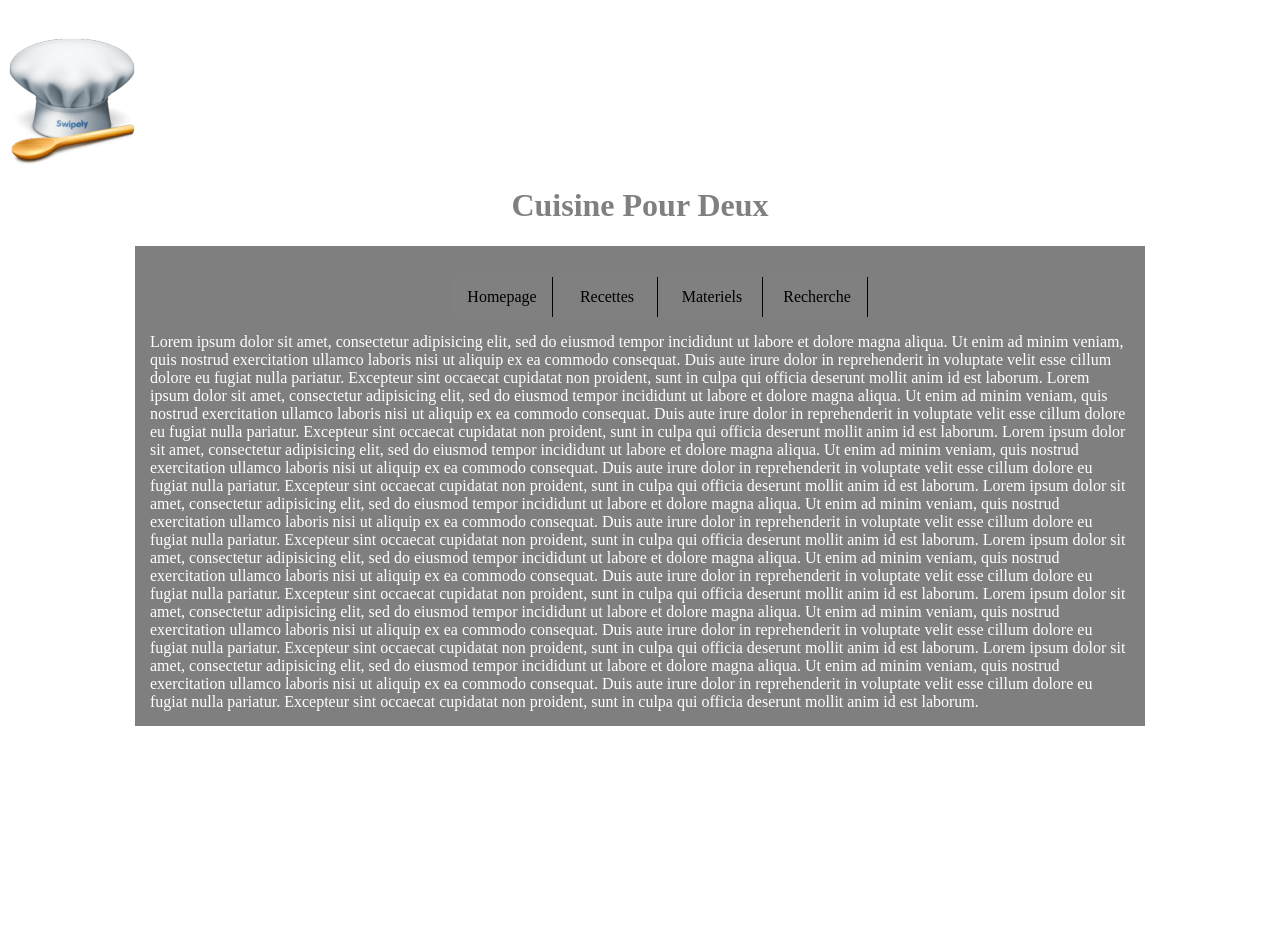
==== index.html @ bb386ba8 "1er jet" ====
<!DOCTYPE>
<html>



<head>
    <title> CUISINE POUR DEUX </title>
        <meta charset="utf-8">

    <link rel="stylesheet" type="text/css" href="stylesheets/app1.css">



</head>



 


<body background="./images/macaron.jpg">

   
    
    <header><img src="./images/toque.ico"></header>

    <h1>Cuisine Pour Deux </h1>


    <div class="container">

    <nav>
        <ul id="menu horizontal">
           
            <li>
            <a href="index.html">Homepage</a> 
            </li>
            
            <li>
             <a href="recettes.html">Recettes</a>
            </li>
            
            <li>
                <a href="materiels.html">Materiels</a>
            </li>
            
            <li>
                <a href="recherche.html">Recherche </a>
            </li>
        
        </ul>

    </nav>

    
    <main>
        Lorem ipsum dolor sit amet, consectetur adipisicing elit, sed do eiusmod
        tempor incididunt ut labore et dolore magna aliqua. Ut enim ad minim veniam,
        quis nostrud exercitation ullamco laboris nisi ut aliquip ex ea commodo
        consequat. Duis aute irure dolor in reprehenderit in voluptate velit esse
        cillum dolore eu fugiat nulla pariatur. Excepteur sint occaecat cupidatat non
        proident, sunt in culpa qui officia deserunt mollit anim id est laborum.
        Lorem ipsum dolor sit amet, consectetur adipisicing elit, sed do eiusmod
        tempor incididunt ut labore et dolore magna aliqua. Ut enim ad minim veniam,
        quis nostrud exercitation ullamco laboris nisi ut aliquip ex ea commodo
        consequat. Duis aute irure dolor in reprehenderit in voluptate velit esse
        cillum dolore eu fugiat nulla pariatur. Excepteur sint occaecat cupidatat non
        proident, sunt in culpa qui officia deserunt mollit anim id est laborum.
        Lorem ipsum dolor sit amet, consectetur adipisicing elit, sed do eiusmod
        tempor incididunt ut labore et dolore magna aliqua. Ut enim ad minim veniam,
        quis nostrud exercitation ullamco laboris nisi ut aliquip ex ea commodo
        consequat. Duis aute irure dolor in reprehenderit in voluptate velit esse
        cillum dolore eu fugiat nulla pariatur. Excepteur sint occaecat cupidatat non
        proident, sunt in culpa qui officia deserunt mollit anim id est laborum.
        Lorem ipsum dolor sit amet, consectetur adipisicing elit, sed do eiusmod
        tempor incididunt ut labore et dolore magna aliqua. Ut enim ad minim veniam,
        quis nostrud exercitation ullamco laboris nisi ut aliquip ex ea commodo
        consequat. Duis aute irure dolor in reprehenderit in voluptate velit esse
        cillum dolore eu fugiat nulla pariatur. Excepteur sint occaecat cupidatat non
        proident, sunt in culpa qui officia deserunt mollit anim id est laborum.
        Lorem ipsum dolor sit amet, consectetur adipisicing elit, sed do eiusmod
        tempor incididunt ut labore et dolore magna aliqua. Ut enim ad minim veniam,
        quis nostrud exercitation ullamco laboris nisi ut aliquip ex ea commodo
        consequat. Duis aute irure dolor in reprehenderit in voluptate velit esse
        cillum dolore eu fugiat nulla pariatur. Excepteur sint occaecat cupidatat non
        proident, sunt in culpa qui officia deserunt mollit anim id est laborum.
        Lorem ipsum dolor sit amet, consectetur adipisicing elit, sed do eiusmod
        tempor incididunt ut labore et dolore magna aliqua. Ut enim ad minim veniam,
        quis nostrud exercitation ullamco laboris nisi ut aliquip ex ea commodo
        consequat. Duis aute irure dolor in reprehenderit in voluptate velit esse
        cillum dolore eu fugiat nulla pariatur. Excepteur sint occaecat cupidatat non
        proident, sunt in culpa qui officia deserunt mollit anim id est laborum.
        Lorem ipsum dolor sit amet, consectetur adipisicing elit, sed do eiusmod
        tempor incididunt ut labore et dolore magna aliqua. Ut enim ad minim veniam,
        quis nostrud exercitation ullamco laboris nisi ut aliquip ex ea commodo
        consequat. Duis aute irure dolor in reprehenderit in voluptate velit esse
        cillum dolore eu fugiat nulla pariatur. Excepteur sint occaecat cupidatat non
        proident, sunt in culpa qui officia deserunt mollit anim id est laborum.
    </main>
    </div>





</body>
</html>
---- stylesheets/app1.css ----
body {
    background: url(../images/macaron.jpg);
  min-height: 100%;
}


body{
    padding-top: 30px;
    position: center;
}

a{
    color: black;
    text-decoration: none; 
}

h1 {
    text-align: center;
    text-decoration: none;
    color: grey;
    margin-left: auto;
    margin-left: auto;

}

 header nav ul li { 

display : inline-block;

padding : 0 0.5em; 
}

ul {

list-style-type : none; 
}


nav {
    padding: 0; margin: 0;
    text-align: center;
}
nav li {
    display: inline-block;
    width: 100px;
    height: 40px;
    margin: 0px;
    padding: 0px;
    border-right: 1px solid black;
    text-align: center;
    line-height: 40px;
    list-style: none; 
}


nav li{
    background-color: grey
}



nav li a {
    display: block;
    margin: 0px;
    text-decoration: none;
    color: black;

}


.logo {
    width: 200px;
    height:50px;
    overflow: hidden;
    background-repeat: no-repeat;
    background-size: contain;
    float: left;
}

.container {
    width: 980px;
    margin: 0 auto;
    padding: 15px;
    background: rgba(0,0,0, 0.5);
    color: white;

}
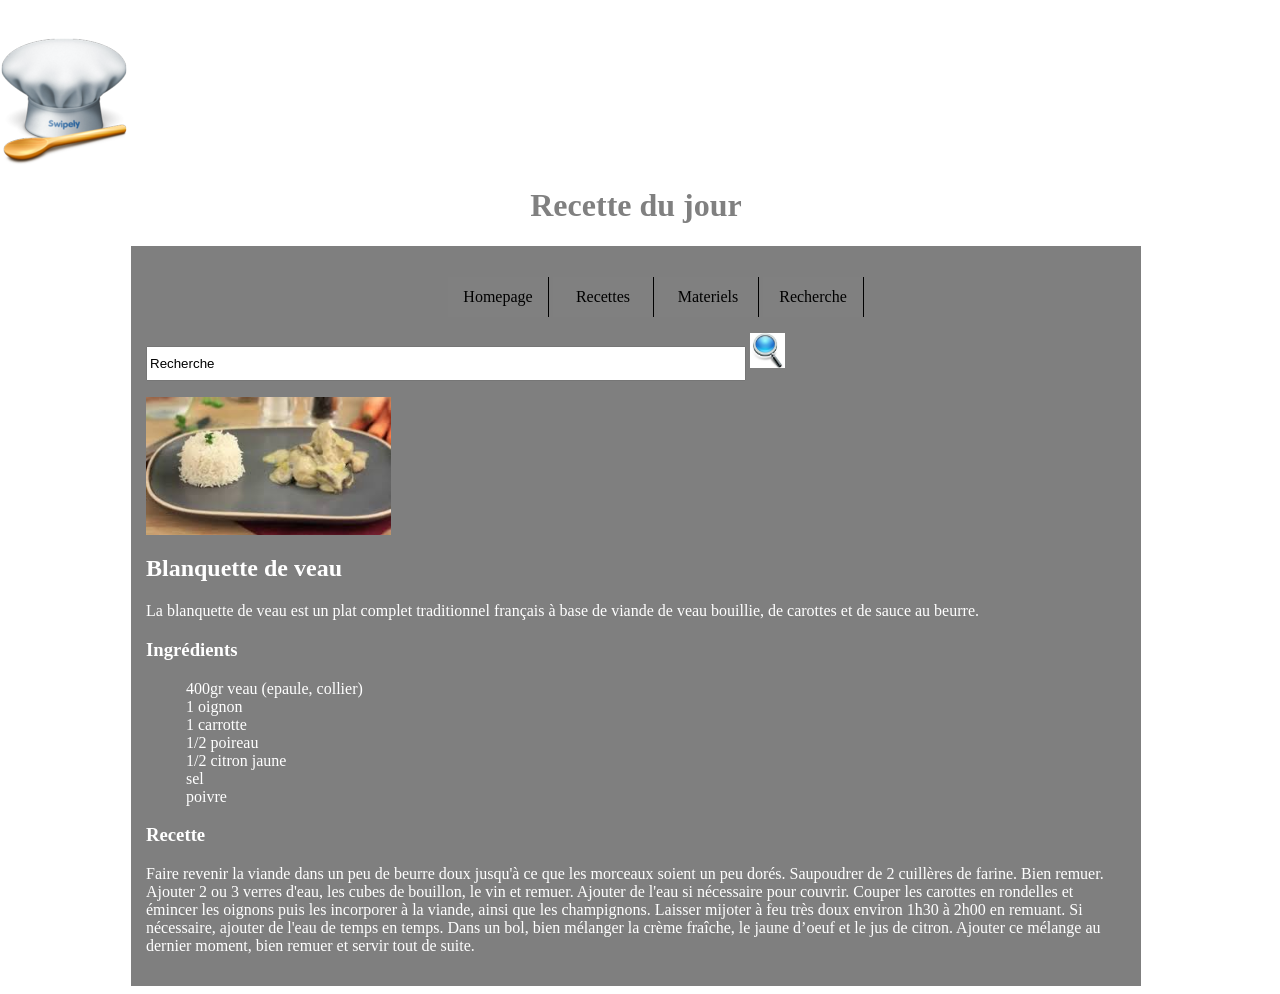
==== commit 7eef2174: "2e jet" ====
--- a/index.html
+++ b/index.html
@@ -5,6 +5,8 @@
 
 <head>
     <title> CUISINE POUR DEUX </title>
+        
+
         <meta charset="utf-8">
 
     <link rel="stylesheet" type="text/css" href="stylesheets/app1.css">
@@ -18,13 +20,13 @@
  
 
 
-<body background="./images/macaron.jpg">
+<body background="./images/macaron.jpg" class="home">
 
    
     
     <header><img src="./images/toque.ico"></header>
 
-    <h1>Cuisine Pour Deux </h1>
+    <h1>Recette du jour</h1>
 
 
     <div class="container">
@@ -37,15 +39,15 @@
             </li>
             
             <li>
-             <a href="recettes.html">Recettes</a>
+             <a href="pages/recettes.html">Recettes</a>
             </li>
             
             <li>
-                <a href="materiels.html">Materiels</a>
+                <a href="pages/materiels.html">Materiels</a>
             </li>
             
             <li>
-                <a href="recherche.html">Recherche </a>
+                <a href="recherche.html">Recherche</a>
             </li>
         
         </ul>
@@ -53,50 +55,77 @@
     </nav>
 
     
+        <div id="searchbar">                
+
+            <form class="formulaire">
+            
+            <input class="champ" type="text" value="Recherche"/>
+            <img class="loupe" src="images/loupe.jpg"/>
+                    
+            </form>
+        </div>
+
+
     <main>
-        Lorem ipsum dolor sit amet, consectetur adipisicing elit, sed do eiusmod
-        tempor incididunt ut labore et dolore magna aliqua. Ut enim ad minim veniam,
-        quis nostrud exercitation ullamco laboris nisi ut aliquip ex ea commodo
-        consequat. Duis aute irure dolor in reprehenderit in voluptate velit esse
-        cillum dolore eu fugiat nulla pariatur. Excepteur sint occaecat cupidatat non
-        proident, sunt in culpa qui officia deserunt mollit anim id est laborum.
-        Lorem ipsum dolor sit amet, consectetur adipisicing elit, sed do eiusmod
-        tempor incididunt ut labore et dolore magna aliqua. Ut enim ad minim veniam,
-        quis nostrud exercitation ullamco laboris nisi ut aliquip ex ea commodo
-        consequat. Duis aute irure dolor in reprehenderit in voluptate velit esse
-        cillum dolore eu fugiat nulla pariatur. Excepteur sint occaecat cupidatat non
-        proident, sunt in culpa qui officia deserunt mollit anim id est laborum.
-        Lorem ipsum dolor sit amet, consectetur adipisicing elit, sed do eiusmod
-        tempor incididunt ut labore et dolore magna aliqua. Ut enim ad minim veniam,
-        quis nostrud exercitation ullamco laboris nisi ut aliquip ex ea commodo
-        consequat. Duis aute irure dolor in reprehenderit in voluptate velit esse
-        cillum dolore eu fugiat nulla pariatur. Excepteur sint occaecat cupidatat non
-        proident, sunt in culpa qui officia deserunt mollit anim id est laborum.
-        Lorem ipsum dolor sit amet, consectetur adipisicing elit, sed do eiusmod
-        tempor incididunt ut labore et dolore magna aliqua. Ut enim ad minim veniam,
-        quis nostrud exercitation ullamco laboris nisi ut aliquip ex ea commodo
-        consequat. Duis aute irure dolor in reprehenderit in voluptate velit esse
-        cillum dolore eu fugiat nulla pariatur. Excepteur sint occaecat cupidatat non
-        proident, sunt in culpa qui officia deserunt mollit anim id est laborum.
-        Lorem ipsum dolor sit amet, consectetur adipisicing elit, sed do eiusmod
-        tempor incididunt ut labore et dolore magna aliqua. Ut enim ad minim veniam,
-        quis nostrud exercitation ullamco laboris nisi ut aliquip ex ea commodo
-        consequat. Duis aute irure dolor in reprehenderit in voluptate velit esse
-        cillum dolore eu fugiat nulla pariatur. Excepteur sint occaecat cupidatat non
-        proident, sunt in culpa qui officia deserunt mollit anim id est laborum.
-        Lorem ipsum dolor sit amet, consectetur adipisicing elit, sed do eiusmod
-        tempor incididunt ut labore et dolore magna aliqua. Ut enim ad minim veniam,
-        quis nostrud exercitation ullamco laboris nisi ut aliquip ex ea commodo
-        consequat. Duis aute irure dolor in reprehenderit in voluptate velit esse
-        cillum dolore eu fugiat nulla pariatur. Excepteur sint occaecat cupidatat non
-        proident, sunt in culpa qui officia deserunt mollit anim id est laborum.
-        Lorem ipsum dolor sit amet, consectetur adipisicing elit, sed do eiusmod
-        tempor incididunt ut labore et dolore magna aliqua. Ut enim ad minim veniam,
-        quis nostrud exercitation ullamco laboris nisi ut aliquip ex ea commodo
-        consequat. Duis aute irure dolor in reprehenderit in voluptate velit esse
-        cillum dolore eu fugiat nulla pariatur. Excepteur sint occaecat cupidatat non
-        proident, sunt in culpa qui officia deserunt mollit anim id est laborum.
+       
+
+        
+
+
+<div><img src="images/blanquette.jpg"></div>
+
+    
+    <div>
+
+        <div><h2>Blanquette de veau</h2></div>
+           
+        <p class="home">La blanquette de veau est un plat complet traditionnel français à base de viande de veau bouillie, de carottes et de sauce au beurre.</p>
+       
+    </div>
+
+    <div>
+
+            <h3>Ingrédients</h3>
+
+        <ul>
+            <li>400gr veau (epaule, collier)</li>
+            <li>1 oignon</li>
+            <li>1 carrotte</li>
+            <li>1/2 poireau</li>
+            <li>1/2 citron jaune</li>
+            <li>sel</li>
+            <li>poivre</li>
+
+        </ul>
+
+    </div>
+
+    <div>
+            <h3 >Recette</h3>
+
+            <p class="home">Faire revenir la viande dans un peu de beurre doux jusqu'à ce que les morceaux soient un peu dorés.
+            Saupoudrer de 2 cuillères de farine. Bien remuer.
+            Ajouter 2 ou 3 verres d'eau, les cubes de bouillon, le vin et remuer. Ajouter de l'eau si nécessaire pour couvrir.
+            Couper les carottes en rondelles et émincer les oignons puis les incorporer à la viande, ainsi que les champignons.
+            Laisser mijoter à feu très doux environ 1h30 à 2h00 en remuant.
+            Si nécessaire, ajouter de l'eau de temps en temps.
+            Dans un bol, bien mélanger la crème fraîche, le jaune d’oeuf et le jus de citron. Ajouter ce mélange au dernier moment, bien remuer et servir tout de suite.
+            </p>
+
+
+     </div>
+ 
+
+
+       
+
+
+
+
+
+      
     </main>
+
     </div>
 
 
--- a/stylesheets/app1.css
+++ b/stylesheets/app1.css
@@ -20,7 +20,7 @@
     text-decoration: none;
     color: grey;
     margin-left: auto;
-    margin-left: auto;
+   
 
 }
 
@@ -34,6 +34,40 @@
 ul {
 
 list-style-type : none; 
+}
+
+
+#searchbar{
+    position: relative;
+    width:1040px;
+    height:auto;
+}
+
+.formulaire {
+    display:inline-block;
+
+}
+
+.formulaire .champ {
+    width:600px;
+    height:35px;
+}
+
+.formulaire .bouton {
+    
+
+    background-repeat: no-repeat;
+    width: 35px;
+    height: 35px;
+    padding: 0; 
+}
+
+.loupe {
+
+    
+    width: 35px;
+    height: 35px;
+    margin-bottom: 0;
 }
 
 
@@ -68,6 +102,84 @@
 
 }
 
+section h2 {
+    
+    display: block;
+    text-align: right;
+    text-decoration: none;
+    color: white;
+    margin-right: auto;
+    float: left;
+}
+
+
+p {
+    text-align: left;
+    text-decoration: none;
+    color: white;
+    margin-right: auto;
+}
+
+section h3 {
+
+    
+    display: inline-block;
+    text-decoration: none;
+    color: white;
+    margin-right: auto;
+    float: left; 
+}
+
+div img {
+
+    display: inline-block;
+    margin-left: auto;
+    width: 25%;
+    
+
+
+}
+
+div p {
+
+    text-align: right;
+    text-decoration: none;
+    color: grey;
+    margin-right: auto;
+}
+
+section p {
+
+    width: 75%;
+    float: right;
+    text-decoration: none;
+    color: white; 
+    
+}
+
+main section {
+    overflow: auto;
+    clear: both;
+    margin-bottom: 15px;
+}
+
+main section .image-container {
+   width: 25%;
+   float: left;
+}
+
+main section .image-container img {
+   width: 100%;
+}
+
+main section .summary {
+   width: 75%;
+   float: left;
+}
+
+main section .summary h2 {
+    margin-top: 0;
+}
 
 .logo {
     width: 200px;
@@ -85,4 +197,20 @@
     background: rgba(0,0,0, 0.5);
     color: white;
 
+}
+
+.home {
+
+    text-align: left;
+    text-decoration: none;
+    color: white;
+    margin-left: auto;
+
+
+}
+
+
+.searchbar {
+
+
 }
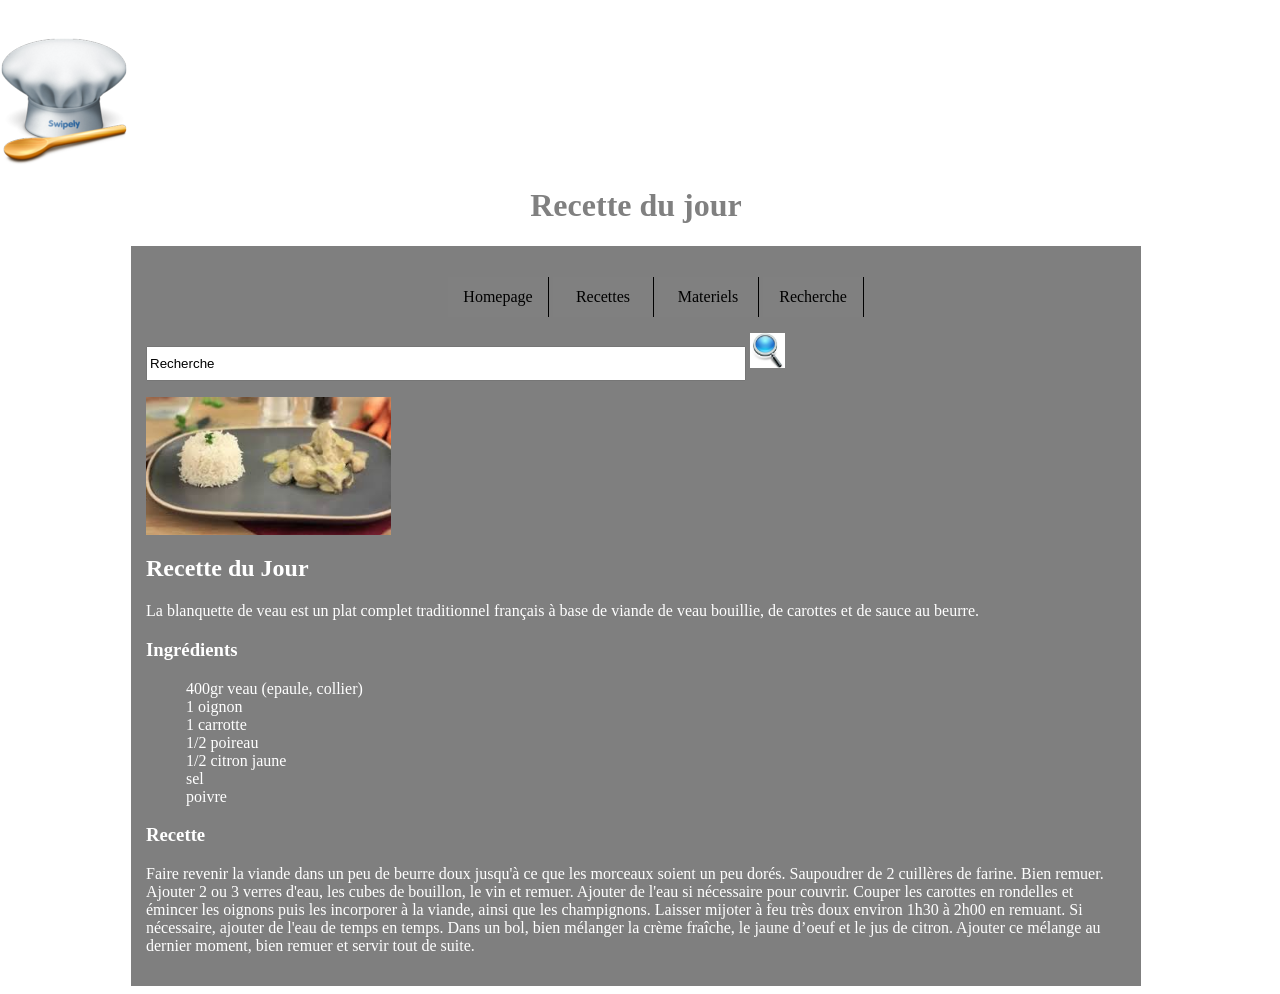
==== commit b9a2a815: "jet4" ====
--- a/index.html
+++ b/index.html
@@ -4,7 +4,7 @@
 
 
 <head>
-    <title> CUISINE POUR DEUX </title>
+    <title> CUISINE POUR DEUX / recette Du Jour </title>
         
 
         <meta charset="utf-8">
@@ -77,7 +77,7 @@
     
     <div>
 
-        <div><h2>Blanquette de veau</h2></div>
+        <div><h2>Recette du Jour</h2></div>
            
         <p class="home">La blanquette de veau est un plat complet traditionnel français à base de viande de veau bouillie, de carottes et de sauce au beurre.</p>
        
@@ -114,23 +114,10 @@
 
 
      </div>
- 
-
-
-       
-
-
-
-
-
-      
+   
     </main>
 
     </div>
 
-
-
-
-
 </body>
 </html>
--- a/stylesheets/app1.css
+++ b/stylesheets/app1.css
@@ -20,9 +20,7 @@
     text-decoration: none;
     color: grey;
     margin-left: auto;
-   
-
-}
+   }
 
  header nav ul li { 
 
@@ -37,38 +35,7 @@
 }
 
 
-#searchbar{
-    position: relative;
-    width:1040px;
-    height:auto;
-}
-
-.formulaire {
-    display:inline-block;
-
-}
-
-.formulaire .champ {
-    width:600px;
-    height:35px;
-}
-
-.formulaire .bouton {
-    
-
-    background-repeat: no-repeat;
-    width: 35px;
-    height: 35px;
-    padding: 0; 
-}
-
-.loupe {
-
-    
-    width: 35px;
-    height: 35px;
-    margin-bottom: 0;
-}
+
 
 
 nav {
@@ -209,7 +176,38 @@
 
 }
 
-
+#searchbar{
+    position: relative;
+    width:1040px;
+    height:auto;
+}
+
+.formulaire {
+    display:inline-block;
+
+}
+
+.formulaire .champ {
+    width:600px;
+    height:35px;
+}
+
+.formulaire .bouton {
+    
+
+    background-repeat: no-repeat;
+    width: 35px;
+    height: 35px;
+    padding: 0; 
+}
+
+.loupe {
+
+    
+    width: 35px;
+    height: 35px;
+    margin-bottom: 0;
+}
 .searchbar {
 
 
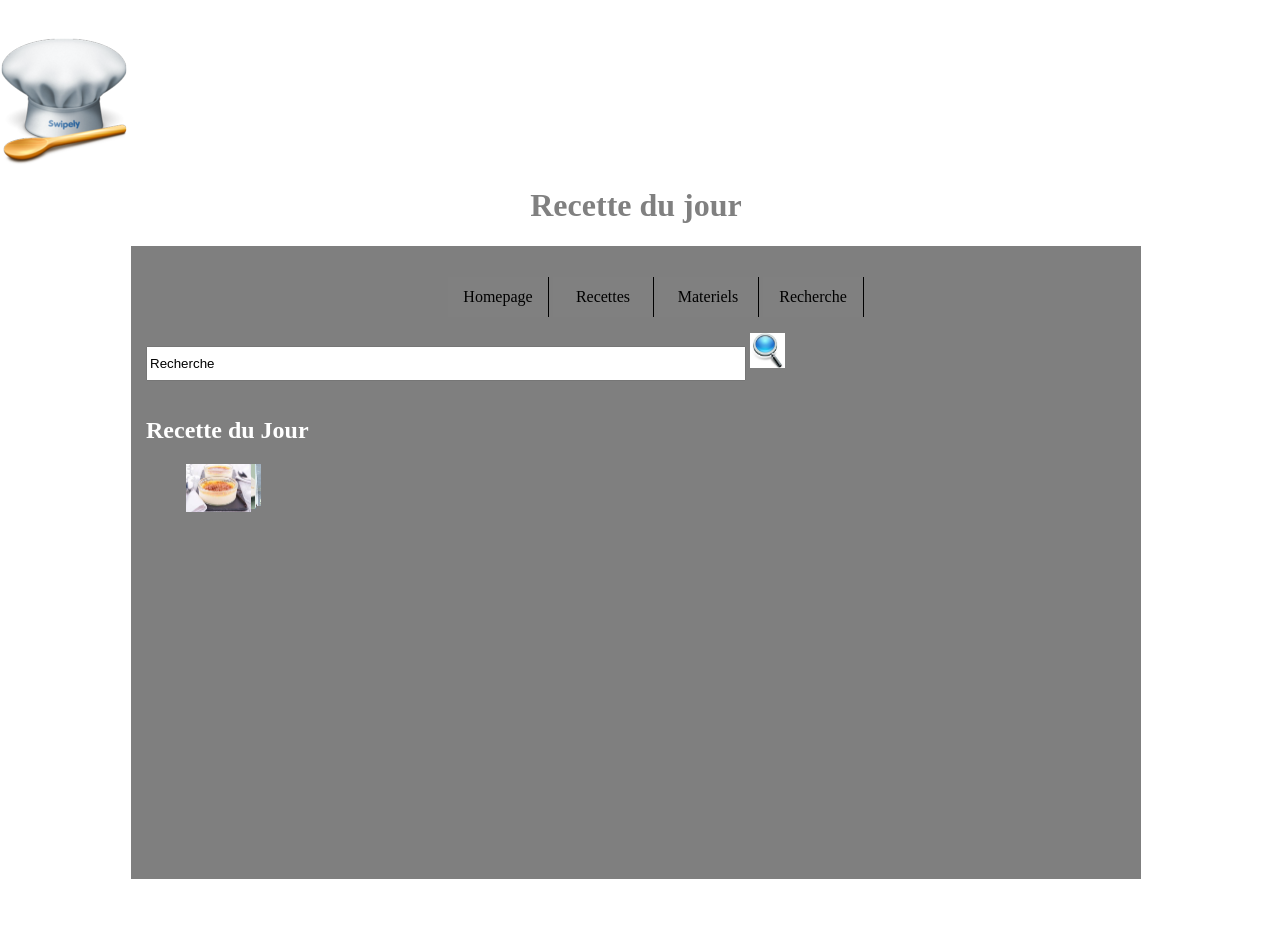
==== commit 47cf7650: "jet6" ====
--- a/index.html
+++ b/index.html
@@ -10,7 +10,7 @@
         <meta charset="utf-8">
 
     <link rel="stylesheet" type="text/css" href="stylesheets/app1.css">
-
+    <link rel="stylesheet" type="text/css" href="">
 
 
 </head>
@@ -20,11 +20,11 @@
  
 
 
-<body background="./images/macaron.jpg" class="home">
+<body background="images/macaron.jpg" class="home">
 
    
     
-    <header><img src="./images/toque.ico"></header>
+    <header><img src="images/toque.ico"></header>
 
     <h1>Recette du jour</h1>
 
@@ -47,7 +47,7 @@
             </li>
             
             <li>
-                <a href="recherche.html">Recherche</a>
+                <a href="pages/recherche.html">Recherche</a>
             </li>
         
         </ul>
@@ -67,57 +67,31 @@
 
 
     <main>
-       
-
-        
 
 
-<div><img src="images/blanquette.jpg"></div>
+<div><h2>Recette du Jour</h2></div>
+  
+
+<footer></footer>
+
+ <script src ="https://ajax.googleapis.com/ajax/libs/jquery/1.7.2/jquery.min.js"></script>
+    <script src="js/JScuisine.js"></script>
+    <div id="carrousel">
+        <ul>
+            <li><img src="images/moelleux.jpg"></li>
+            <li><img src="images/saumon.jpg"></li>
+            <li><img src="images/panna.jpg"></li>
+            <li><img src="images/macaron1.jpg"></li>
+            <li><img src="images/sol-meuniere.jpg"></li>
+            <li><img src="images/brulee.jpg"></li>
+        </ul>
+    </div>
+
+   
 
     
-    <div>
-
-        <div><h2>Recette du Jour</h2></div>
-           
-        <p class="home">La blanquette de veau est un plat complet traditionnel français à base de viande de veau bouillie, de carottes et de sauce au beurre.</p>
-       
-    </div>
-
-    <div>
-
-            <h3>Ingrédients</h3>
-
-        <ul>
-            <li>400gr veau (epaule, collier)</li>
-            <li>1 oignon</li>
-            <li>1 carrotte</li>
-            <li>1/2 poireau</li>
-            <li>1/2 citron jaune</li>
-            <li>sel</li>
-            <li>poivre</li>
-
-        </ul>
-
-    </div>
-
-    <div>
-            <h3 >Recette</h3>
-
-            <p class="home">Faire revenir la viande dans un peu de beurre doux jusqu'à ce que les morceaux soient un peu dorés.
-            Saupoudrer de 2 cuillères de farine. Bien remuer.
-            Ajouter 2 ou 3 verres d'eau, les cubes de bouillon, le vin et remuer. Ajouter de l'eau si nécessaire pour couvrir.
-            Couper les carottes en rondelles et émincer les oignons puis les incorporer à la viande, ainsi que les champignons.
-            Laisser mijoter à feu très doux environ 1h30 à 2h00 en remuant.
-            Si nécessaire, ajouter de l'eau de temps en temps.
-            Dans un bol, bien mélanger la crème fraîche, le jaune d’oeuf et le jus de citron. Ajouter ce mélange au dernier moment, bien remuer et servir tout de suite.
-            </p>
-
-
-     </div>
-   
-    </main>
-
-    </div>
-
+    <script src="jQuery/jquery-3.2.1.min.js"></script>
+    
 </body>
+    
 </html>
--- a/stylesheets/app1.css
+++ b/stylesheets/app1.css
@@ -208,7 +208,17 @@
     height: 35px;
     margin-bottom: 0;
 }
-.searchbar {
-
-
+#carrousel {
+
+    position: relative;
+    height: 400px;
+    width: 900px;
+    margin: auto;
+}
+
+#carrousel ul li {
+    
+    position: absolute;
+    top: 0;
+    left: 0;
 }
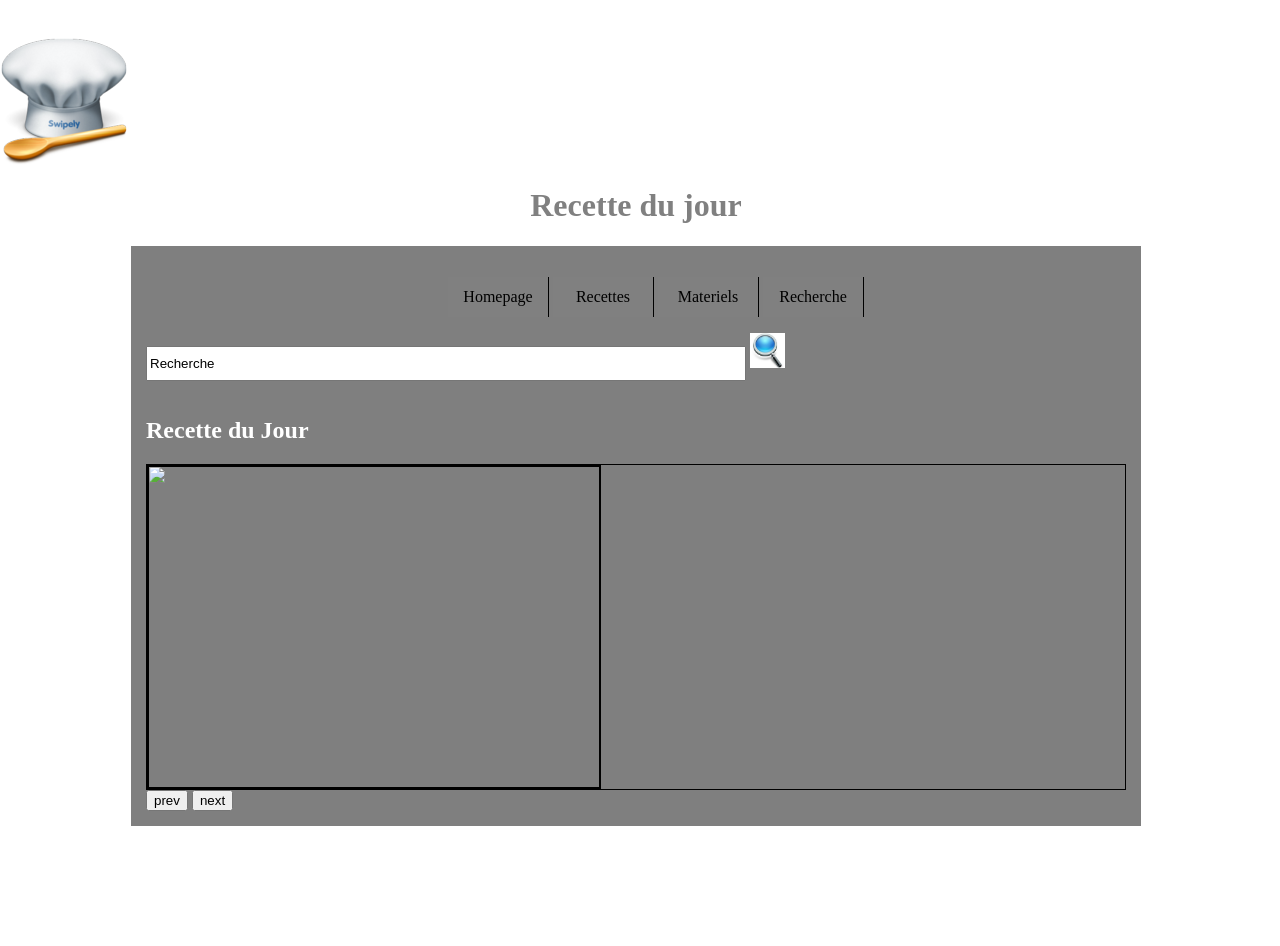
==== commit 5c1504fa: "derniere V1" ====
--- a/index.html
+++ b/index.html
@@ -1,97 +1,57 @@
 <!DOCTYPE>
 <html>
-
-
-
 <head>
-    <title> CUISINE POUR DEUX / recette Du Jour </title>
-        
-
+    <title> CUISINE POUR DEUX / recette Du Jour </title>       
         <meta charset="utf-8">
-
     <link rel="stylesheet" type="text/css" href="stylesheets/app1.css">
     <link rel="stylesheet" type="text/css" href="">
+</head>
+    <body background="images/macaron.jpg" class="home">      
+        <header><img src="images/toque.ico"></header>
+        <h1>Recette du jour</h1>
+        <div class="container">
+        <nav>
+            <ul id="menu horizontal">
+                <li>
+                <a href="index.html">Homepage</a>
+                </li>
+                <li>
+                 <a href="pages/recettes.html">Recettes</a>
+                </li>
+                <li>
+                    <a href="pages/materiels.html">Materiels</a>
+                </li>
+                <li>
+                    <a href="pages/recherche.html">Recherche</a>
+                </li>
+            </ul>
+        </nav>
+            <div id="searchbar">
+                <form class="formulaire">                
+                <input class="champ" type="text" value="Recherche"/>
+                <img class="loupe" src="images/loupe.jpg"/>                       
+                </form>
+            </div>
+        <main>
+    <div><h2>Recette du Jour</h2></div>
+    <footer></footer>
+        <div id="contenair">
+            <div><img src="images/artisucre.jpg"></div>
+            <div><img src="images/canard.jpg"></div>
+            <div><img src="images/asperges.jpg"></div>
+            <div><img src="images/patch3.jpg"></div>
+            <div><img src="images/taboule.jpg"></div>
+            <div><img src="images/verrines.jpg"></div>
+            <div><img src="images/patch1.jpg"></div>
+            <div><img src="images/bava_fruits.jpg"></div>
+            <div><img src="images/maca_caramel.jpg"></div>
+            <div><img src="images/tournesol.jpg"></div>
+            <div><img src="images/patch2.jpg"></div>
+        </div>  
+         
+        <button id="prev">prev</button>
+        <button id="next">next</button>
 
-
-</head>
-
-
-
- 
-
-
-<body background="images/macaron.jpg" class="home">
-
-   
-    
-    <header><img src="images/toque.ico"></header>
-
-    <h1>Recette du jour</h1>
-
-
-    <div class="container">
-
-    <nav>
-        <ul id="menu horizontal">
-           
-            <li>
-            <a href="index.html">Homepage</a> 
-            </li>
-            
-            <li>
-             <a href="pages/recettes.html">Recettes</a>
-            </li>
-            
-            <li>
-                <a href="pages/materiels.html">Materiels</a>
-            </li>
-            
-            <li>
-                <a href="pages/recherche.html">Recherche</a>
-            </li>
-        
-        </ul>
-
-    </nav>
-
-    
-        <div id="searchbar">                
-
-            <form class="formulaire">
-            
-            <input class="champ" type="text" value="Recherche"/>
-            <img class="loupe" src="images/loupe.jpg"/>
-                    
-            </form>
-        </div>
-
-
-    <main>
-
-
-<div><h2>Recette du Jour</h2></div>
-  
-
-<footer></footer>
-
- <script src ="https://ajax.googleapis.com/ajax/libs/jquery/1.7.2/jquery.min.js"></script>
-    <script src="js/JScuisine.js"></script>
-    <div id="carrousel">
-        <ul>
-            <li><img src="images/moelleux.jpg"></li>
-            <li><img src="images/saumon.jpg"></li>
-            <li><img src="images/panna.jpg"></li>
-            <li><img src="images/macaron1.jpg"></li>
-            <li><img src="images/sol-meuniere.jpg"></li>
-            <li><img src="images/brulee.jpg"></li>
-        </ul>
-    </div>
-
-   
-
-    
-    <script src="jQuery/jquery-3.2.1.min.js"></script>
-    
-</body>
-    
+        <script type="text/javascript" src="js/JScuisine.js"></script>
+    </body>
 </html>
--- a/stylesheets/app1.css
+++ b/stylesheets/app1.css
@@ -1,11 +1,7 @@
 
-body {
+body{
     background: url(../images/macaron.jpg);
-  min-height: 100%;
-}
-
-
-body{
+    min-height: 100%;
     padding-top: 30px;
     position: center;
 }
@@ -23,25 +19,19 @@
    }
 
  header nav ul li { 
-
-display : inline-block;
-
-padding : 0 0.5em; 
+    display : inline-block;
+    padding : 0 0.5em; 
 }
 
 ul {
-
 list-style-type : none; 
 }
-
-
-
-
 
 nav {
     padding: 0; margin: 0;
     text-align: center;
 }
+
 nav li {
     display: inline-block;
     width: 100px;
@@ -54,23 +44,20 @@
     list-style: none; 
 }
 
-
 nav li{
     background-color: grey
 }
 
-
-
+/*agit sur l'element "a" contenu dns l'element "li" lui meme contenu dans un element nav*/
 nav li a {
     display: block;
     margin: 0px;
     text-decoration: none;
     color: black;
-
-}
-
-section h2 {
-    
+}
+
+/*agit sur les elements "h2" enfants ou petits enfants d'un element "section". */
+section h2 { 
     display: block;
     text-align: right;
     text-decoration: none;
@@ -79,7 +66,7 @@
     float: left;
 }
 
-
+/* agit sur l'element "p" */
 p {
     text-align: left;
     text-decoration: none;
@@ -87,9 +74,7 @@
     margin-right: auto;
 }
 
-section h3 {
-
-    
+section h3 {   
     display: inline-block;
     text-decoration: none;
     color: white;
@@ -97,14 +82,10 @@
     float: left; 
 }
 
-div img {
-
+.image-container {
     display: inline-block;
     margin-left: auto;
     width: 25%;
-    
-
-
 }
 
 div p {
@@ -116,12 +97,10 @@
 }
 
 section p {
-
     width: 75%;
     float: right;
     text-decoration: none;
-    color: white; 
-    
+    color: white;   
 }
 
 main section {
@@ -163,7 +142,6 @@
     padding: 15px;
     background: rgba(0,0,0, 0.5);
     color: white;
-
 }
 
 .home {
@@ -172,19 +150,18 @@
     text-decoration: none;
     color: white;
     margin-left: auto;
-
-
-}
-
+}
+
+/* agit sur l'element dont l'id est "searchbar" */
 #searchbar{
     position: relative;
     width:1040px;
     height:auto;
 }
 
+/* agit sur l'element dont la classe est "formulaire" */
 .formulaire {
     display:inline-block;
-
 }
 
 .formulaire .champ {
@@ -193,32 +170,31 @@
 }
 
 .formulaire .bouton {
-    
-
     background-repeat: no-repeat;
     width: 35px;
     height: 35px;
     padding: 0; 
 }
 
-.loupe {
-
-    
+.loupe { 
     width: 35px;
     height: 35px;
     margin-bottom: 0;
 }
-#carrousel {
-
-    position: relative;
-    height: 400px;
-    width: 900px;
-    margin: auto;
-}
-
-#carrousel ul li {
-    
-    position: absolute;
-    top: 0;
-    left: 0;
+
+#contenair {
+    border: solid 1px rgb(0,0,0);
+}
+
+#contenair div{
+    width: 450px;
+    height: 320px;
+    border: solid 2px black;
+    display: inline-block;
+    vertical-align: text-top;
+}
+
+#contenair div img{
+    max-width: 450px;
+    max-height: 320px;
 }
